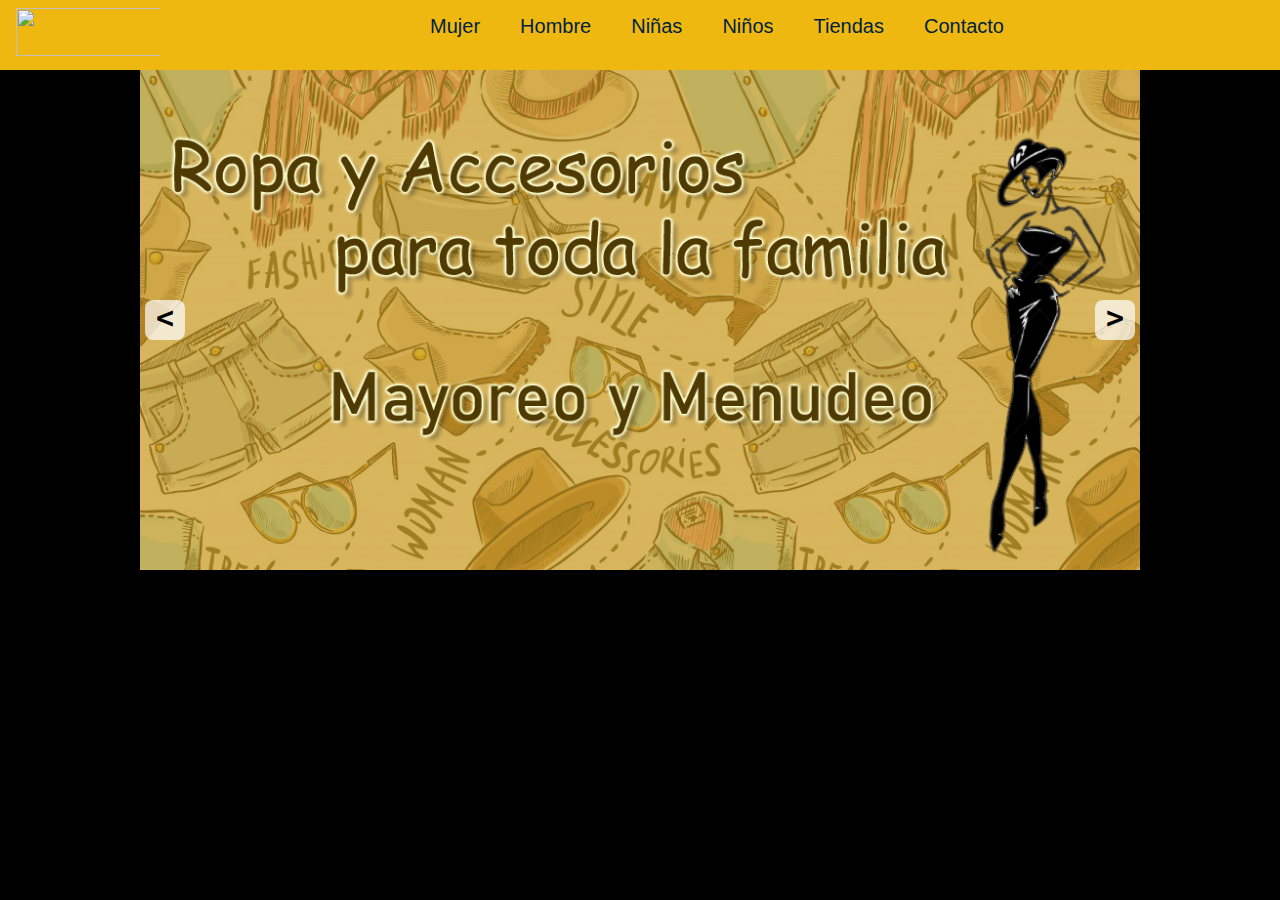
==== Ana/Index.html @ f3d32ef4 "NewPage" ====
<!DOCTYPE html>
<html lang="en">
    <head>
        <title>Menu</title>
        <meta charset="UTF-8">
        <meta name="viewport" content="width=device-width, initial-scale=1.0">
        <meta http-equiv="X-UA-Compatible" content="IE=edge">
        <link rel="stylesheet" href="MenuCSS.css">

    </head>
    <body>
        <header>
            <div class="ancho">
                <input type="checkbox" id="btn-Menu">
                <label for="btn-Menu"><img src="Imagenes/Men.png" alt=""> </label>
                <div class="logo">
                    <a href="Index1.html"><img src="Imagenes/Logo2.PNG" alt=""  class="imglogo"></a>
                  
                   </div>
           
                  
            <nav class="menu">
                <ul>
                    <li><a href="Mujer.html">Mujer</a></li>
                    <li><a href="">Hombre</a></li>
                    <li><a href="">Niñas</a></li>
                    <li><a href="">Niños</a></li>
                    <li><a href="">Tiendas</a></li>
                    <li><a href="">Contacto</a></li>
                </ul>
            </nav>
        </div>
        </header>
        <div class="container-slider">
            
            <div class="slider" id="slider">
                <div class="slider__section"><img src="Imagenes/MenuImg1.png" alt="" class="slider__img"></div>
                <div class="slider__section"><img src="Imagenes/Carrusel2.PNG" alt="" class="slider__img"></div>
            </div>
            <!--Botoner del slider-->
            <div class="slider__btn silder__btn--right" id="btn--right">&#62;</div>
            <div class="slider__btn silder__btn--left" id="btn--left">&#60;</div>
        </div>
        <!--<main>
          <img src="Imagenes/MenuImg1.png" width="100%">    
        </main>
    --> 
    <script src="slider.js"></script>
  
</body>
  
</html>
---- Ana/MenuCSS.css ----
* {
  box-sizing: border-box;
}
body{
 
    margin: 0px;
    font-family: sans-serif;
   background: #000;
   
    
}

header{
    width: 100%;
    background: #efb810;
    height: 70px;
    

}

.ancho{
   width: 80%;
   height: 70px;
   background: #efb810;
   margin: auto;
   float: left;
}

.logo{
    width: 30%;
    height: 70px;
    background: #efb810;
    float: left;
    margin-top: 0px;
    padding: 0px;
}

.imglogo{
    height: 3em;
    width: 10em;
    margin-top: 0.5em;   
    padding-left: 1em;
}

.logo p a{
    width: 30%;
    height: 70px;
    float: left;
}



/* Ocultar el checkbox del menu */
#btn-Menu{
display: none;
}

/* Ocultar la imagen del menu display:nome */
header label{
    display: none;
    width: 30px;
    height: 30px;
    padding: 10px;
  
}

/*Cuando pase el mouse cambie el puntero*/
header label:hover{
    cursor: pointer;
 /*   background: rgba(0,0,0,0.3);    */
}

.menu ul{
    margin: 0px;
    list-style: none;
    padding: 0px;
    display: flex; /*hace que los links sean flexibles y los coloque en fila*/
    justify-content: flex-end;
}


.menu li:hover{
    background: #001f3f;
   
    
}
.menu li a:hover{
    color: #efb810;
}



.menu li a{
    display: block;
    padding: 15px 20px;
    color: #001f3f;
    text-decoration: none;
    font-size:20px;

}

/*Cuando la pantalla se haga pequeña ocultar el menu en la esquina*/

@media (max-width:1024px){
    header label{
        display: block;
        float:left;
    
      
     
    }

    .logo{
        /*
height: 5em;
margin-left: 0em;
        */
        width: 30%;        
        background: #efb810;
        float:inline-end;
        margin-top: 0;
        margin-left: 8em;
      



    }

    .imglogo{
        height: 3em;
        width: 10em;
        margin-top: 0.5em;
        padding-right: 1em;
        
        
        
    }

    .menu{
        position:absolute; /*absolute*/
        background: #efb810;
        width: 50%;
        margin-left: -50%;
        
        
      
       
    }

    .menu ul{
        flex-direction: column;
    }

    .menu li{
        border-top: 1px solid #fff;
    }

    /*cuando el checkbox este marcado, ~ busque la clase menu */
    #btn-Menu:checked ~ .menu {
      /*  margin: 40px;*/
      margin-left: 15px; /*Controlar la posicion del menu cuando se reduce la pantalla*/
      margin-top: 45px;
     z-index: 1000; /*Para que el menu se muestre por ensima del carrusel*/
    }
}

/*Carrusel*/



/* Slideshow container */
.container-slider{
    width: 100%;
    max-width: 1000px;
    margin: auto; /*Centra la imagen*/
    overflow: hidden; /*Oculta las demas imagenes del slider*/
    position: relative;  /*relative*/
    z-index: 1;
    
}

.slider{
  display: flex; /*Poner las imagenes al lado de la otra*/
  width: 200%; /*si son 2 imagenes 200, si son 3 300...*/
  height: 500px;
  margin-left: -100%;
  
  

}

.slider__section{
    width: 100%;
  
}

.slider__img{
    /*display:table;*/
    display:block;
    width: 100%;
    height: 100%;
    object-fit: cover; /*Para que no importe el tamaño de las imaganes*/
    position:relative;
   
}

.slider__btn{
position: absolute; /*Colocar los botones a los lados del slider*/
width: 40px;
height: 40px;
 background: rgba(255,255,255,0.7);
 top: 50%;
 transform:translateY(-50%);/*Centrarlos de manera vertical*/
 font-size: 30px;
 font-weight: bold;
  font-family: monospace;
  text-align: center;
  border-radius: 20%;
  cursor: pointer; /*Separar los botones*/

}

.slider__btn:hover {
background: #fff;
}

.silder__btn--left{
left: 5px;
}

.silder__btn--right{
    right: 5px;

}


/*Fin Carrusel */

/*Catalogo productos*/





.product img{
    width: 150px;
    margin-left: 10px;
    margin-top: 10px;
}



.product h4{
    font-size: 1em;
    margin-top: 5px;
    margin-bottom: 5px;
    text-align: center;
    
}

.product p{
    font-size: 0.8em;
    margin-top: 5px;
    margin-bottom: 5px;
    text-align: center;
    
}

.card{
    border-radius: 4px;
    background:white;
    width: 170px;
    box-shadow: 0 1px 3px rgba(0,0,0,0.12), 0 1px 2px rgba(0,0,0,0.24);
    margin-left: 20px;
    float: left;
}

/*Fin Catalogo productos*/
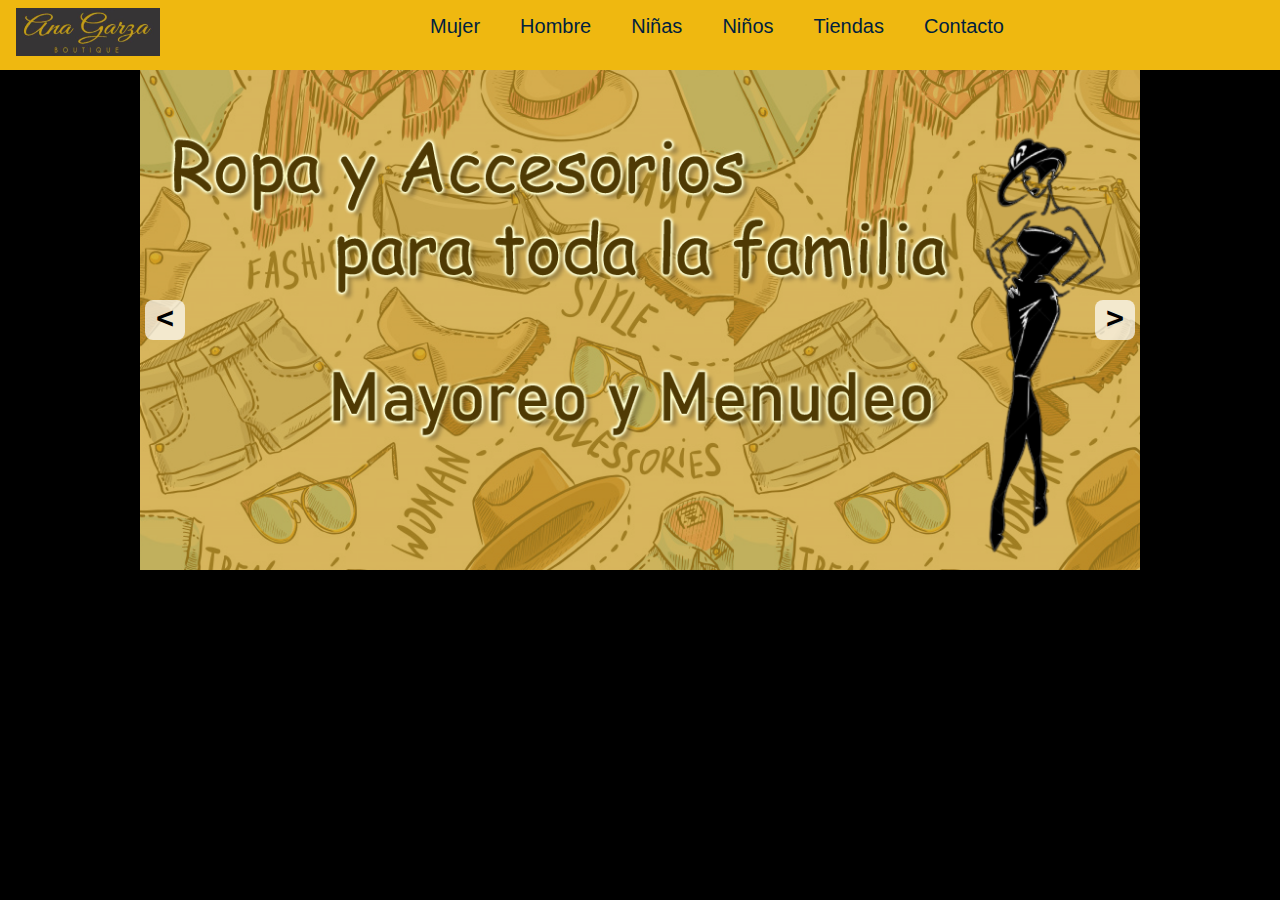
==== commit 154bef67: "Update Index.html" ====
--- a/Ana/Index.html
+++ b/Ana/Index.html
@@ -14,7 +14,7 @@
                 <input type="checkbox" id="btn-Menu">
                 <label for="btn-Menu"><img src="Imagenes/Men.png" alt=""> </label>
                 <div class="logo">
-                    <a href="Index1.html"><img src="Imagenes/Logo2.PNG" alt=""  class="imglogo"></a>
+                    <a href="Index1.html"><img src="Imagenes/Logo.PNG" alt=""  class="imglogo"></a>
                   
                    </div>
            
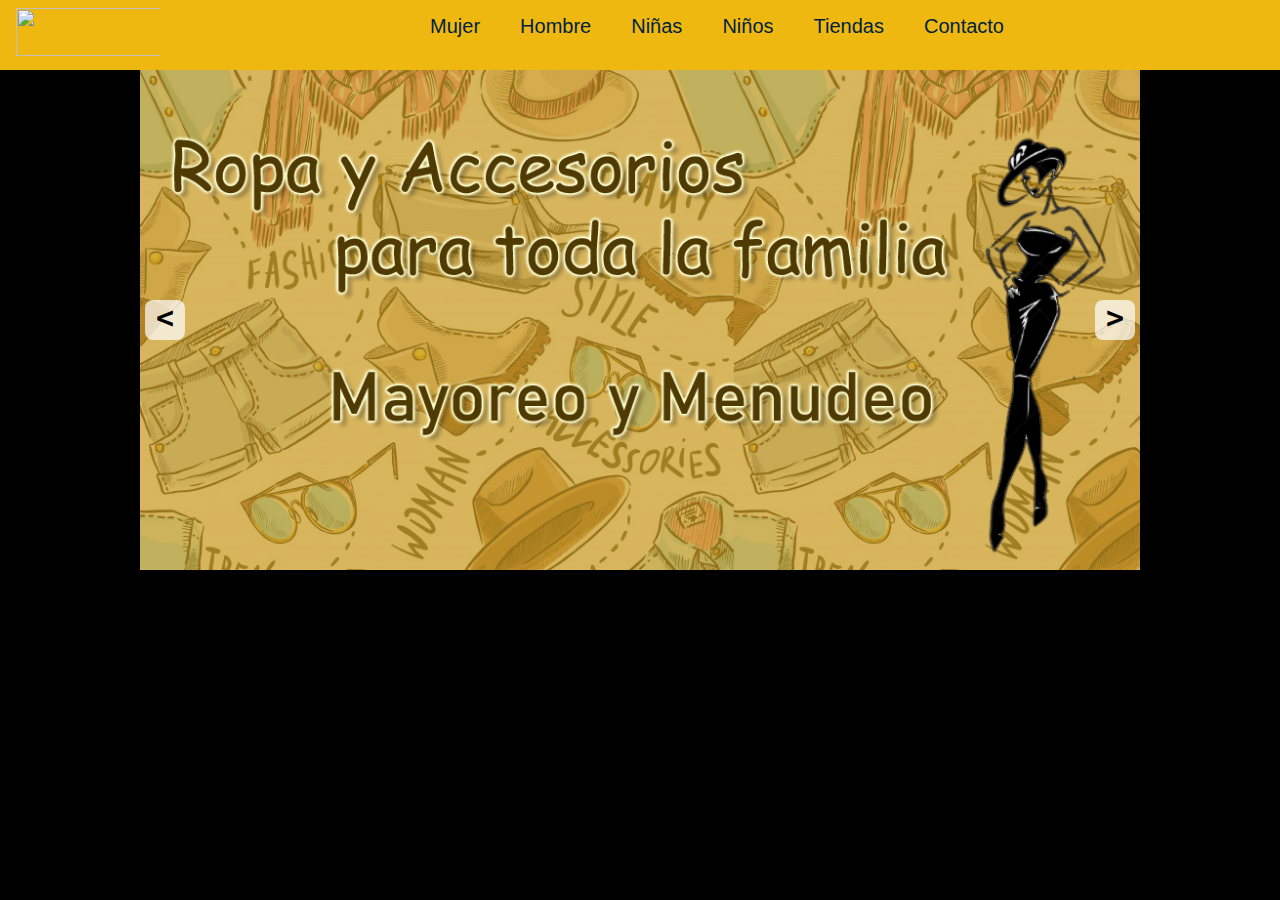
==== commit e94e726d: "Update Index.html" ====
--- a/Ana/Index.html
+++ b/Ana/Index.html
@@ -14,7 +14,7 @@
                 <input type="checkbox" id="btn-Menu">
                 <label for="btn-Menu"><img src="Imagenes/Men.png" alt=""> </label>
                 <div class="logo">
-                    <a href="Index1.html"><img src="Imagenes/Logo.PNG" alt=""  class="imglogo"></a>
+                    <a href="Index1.html"><img src="Imagenes/Logo2.PNG" alt=""  class="imglogo"></a>
                   
                    </div>
            
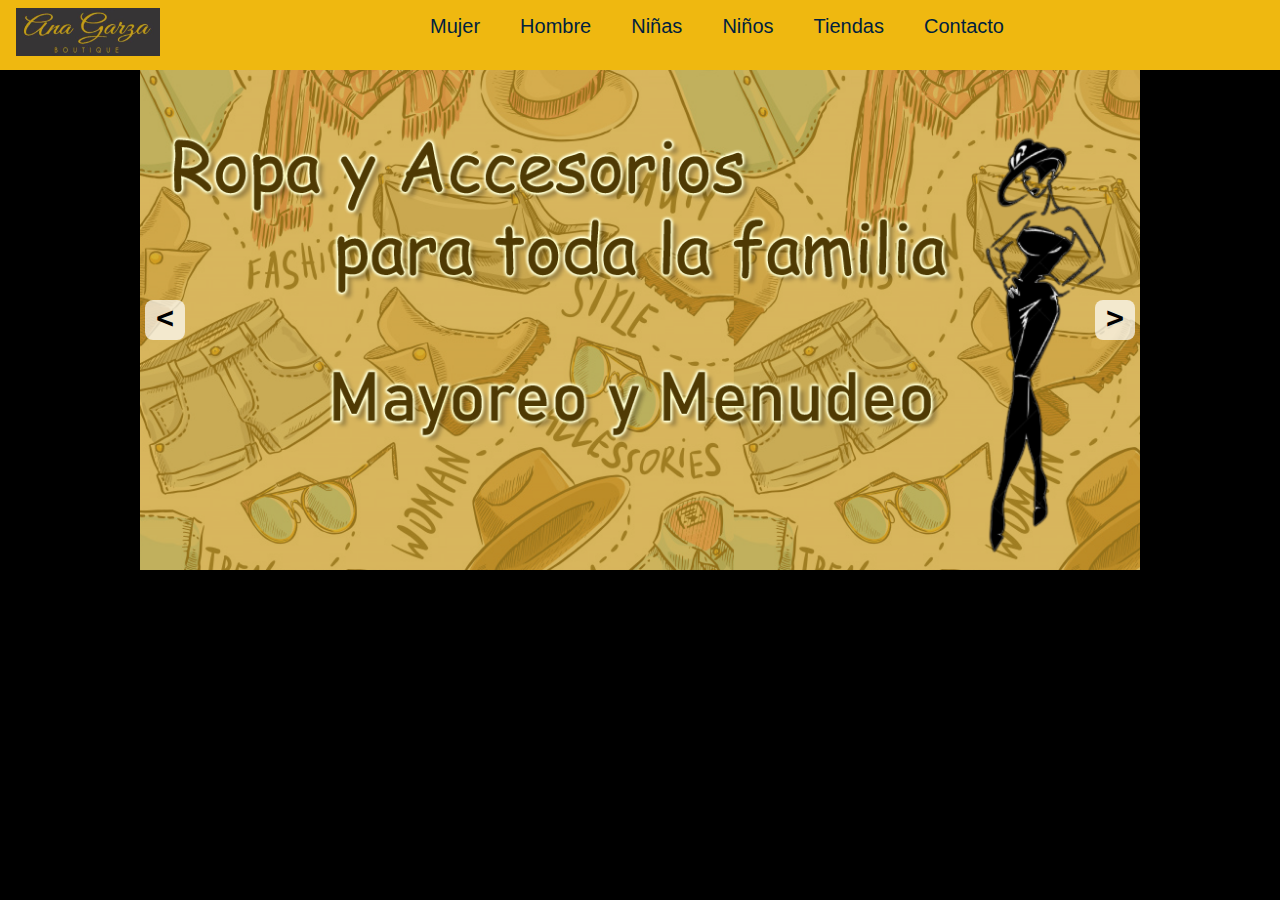
==== commit be32a33f: "Update Index.html" ====
--- a/Ana/Index.html
+++ b/Ana/Index.html
@@ -14,7 +14,7 @@
                 <input type="checkbox" id="btn-Menu">
                 <label for="btn-Menu"><img src="Imagenes/Men.png" alt=""> </label>
                 <div class="logo">
-                    <a href="Index1.html"><img src="Imagenes/Logo2.PNG" alt=""  class="imglogo"></a>
+                    <a href="Index1.html"><img src="Imagenes/Logo.PNG" alt=""  class="imglogo"></a>
                   
                    </div>
            
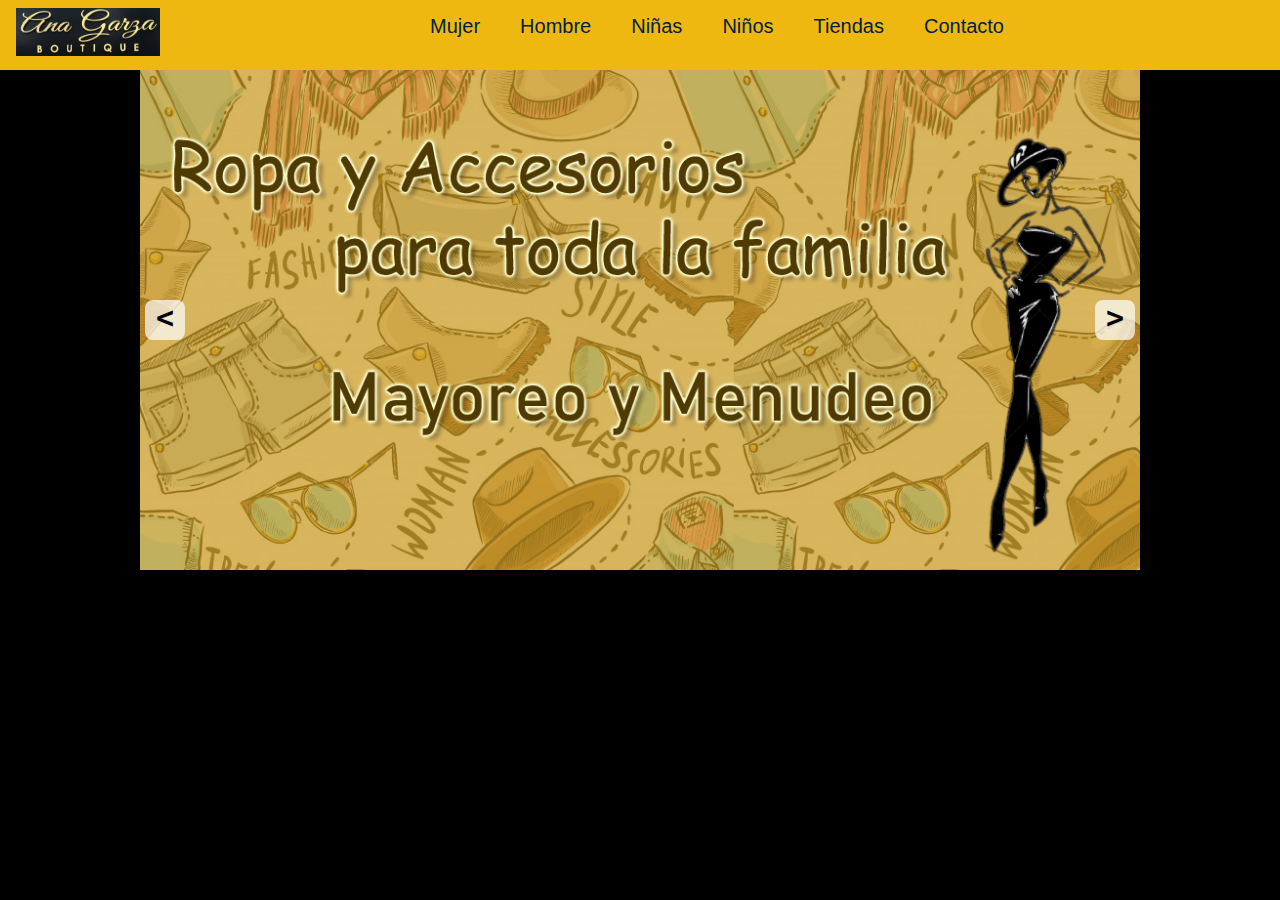
==== commit b197e842: "Update Index.html" ====
--- a/Ana/Index.html
+++ b/Ana/Index.html
@@ -14,7 +14,7 @@
                 <input type="checkbox" id="btn-Menu">
                 <label for="btn-Menu"><img src="Imagenes/Men.png" alt=""> </label>
                 <div class="logo">
-                    <a href="Index1.html"><img src="Imagenes/Logo.PNG" alt=""  class="imglogo"></a>
+                    <a href="Index.html"><img src="Imagenes/Logo2.png" alt="Ana Garza"  class="imglogo"></a>
                   
                    </div>
            
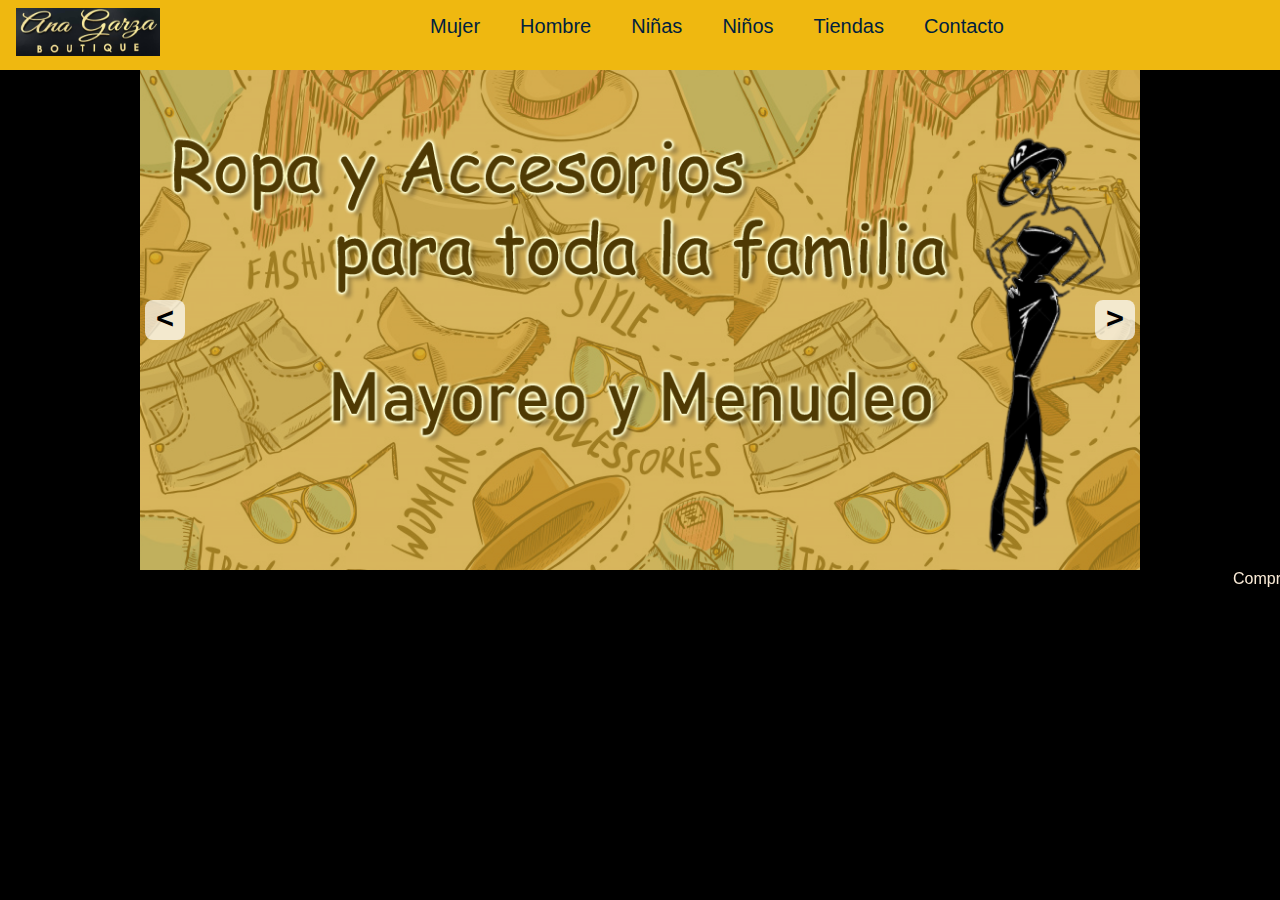
==== commit e5e86893: "Update Index.html" ====
--- a/Ana/Index.html
+++ b/Ana/Index.html
@@ -46,7 +46,11 @@
         </main>
     --> 
     <script src="slider.js"></script>
-  
+   <footer>
+    <div style="color: antiquewhite;">
+    <marquee behavior="" direction="btn--right">Compre por WhatsApp...</marquee> 
+  </div>
+</footer>
 </body>
   
 </html>
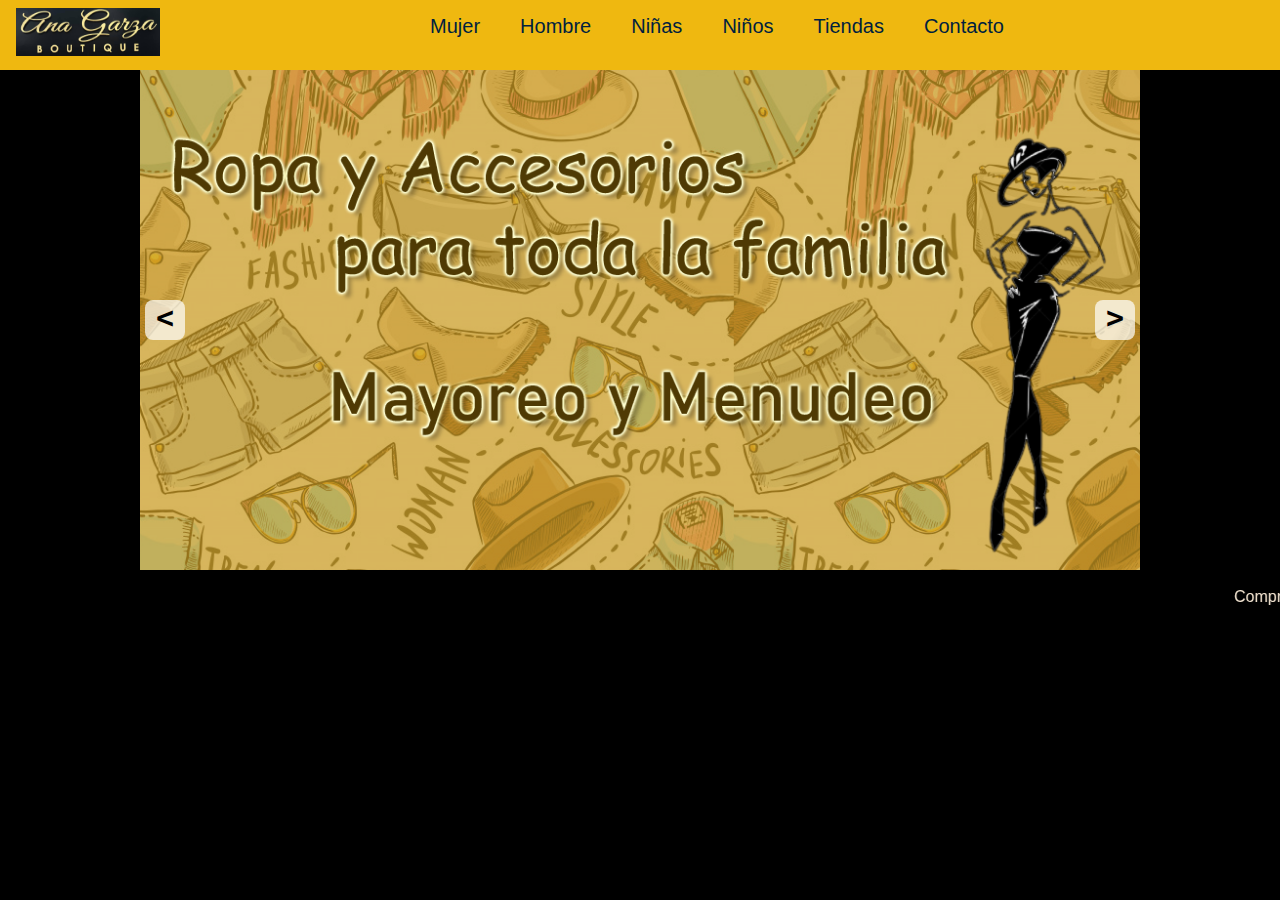
==== commit 24e4d3b3: "Update Index.html" ====
--- a/Ana/Index.html
+++ b/Ana/Index.html
@@ -46,6 +46,7 @@
         </main>
     --> 
     <script src="slider.js"></script>
+        <br>
    <footer>
     <div style="color: antiquewhite;">
     <marquee behavior="" direction="btn--right">Compre por WhatsApp...</marquee> 
